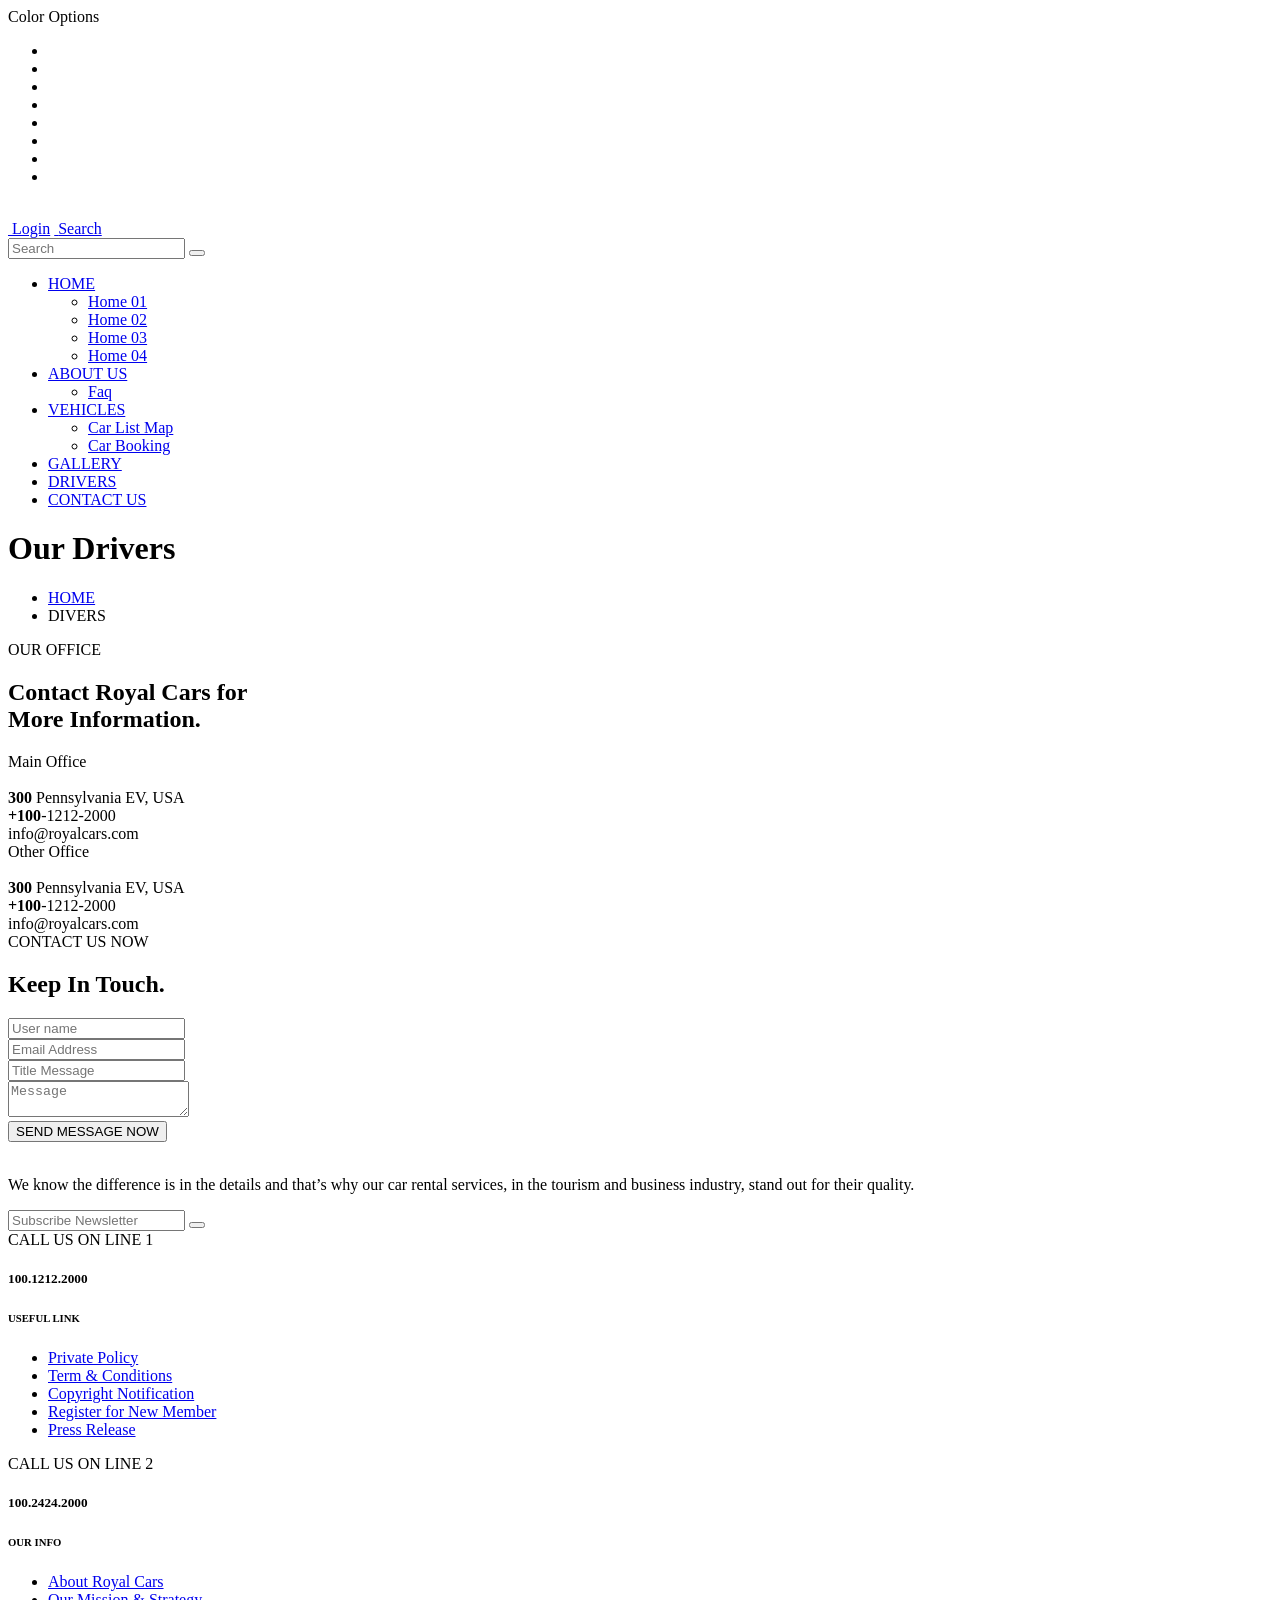
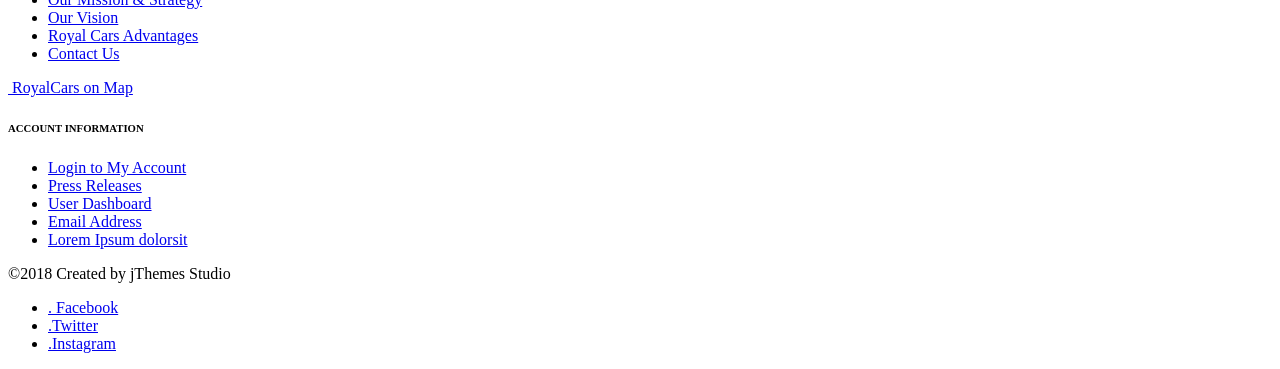
==== contact.html @ f203ad9f "Add files via upload 1" ====
<!DOCTYPE html>
<html xmlns="http://www.w3.org/1999/xhtml" lang="en">
  <head>
      <!-- PAGE TITLE -->
      <title>Home - Royal Cars</title>

      <!-- META-DATA -->
      <meta http-equiv="content-type" content="text/html; charset=utf-8" >
      <meta name="viewport" content="width=device-width, initial-scale=1">
      <meta name="description" content="" >
      <meta name="keywords" content="" >

      <!-- FAVICON -->
      <link rel="shortcut icon" href="assets/images/favicon.png">

      <!-- CSS:: FONTS -->
      <link href="https://fonts.googleapis.com/css?family=Poppins:300,400,500,600,700" rel="stylesheet">

      <!-- CSS:: MAIN -->
      <link rel="stylesheet" type="text/css" href="assets/css/main.css">
      <link rel="stylesheet" type="text/css" id="r-color-roller" href="assets/color-files/color-08.css">

  </head>
  <body> 
       <section id="r-customizer" class="r-customizer">
            <div class="r-selector"> 
                  <span class="d-block text-center">Color Options</span>
                  <div class="r-color_section r-color_block">
                        <ul class="r-color_selector" id="r-color_selector">
                            <li class="r-color_1" data-attr="color-01"></li>
                            <li class="r-color_6" data-attr="color-06"></li>
                            <li class="r-color_2" data-attr="color-02"></li>
                            <li class="r-color_3" data-attr="color-03"></li>
                            <li class="r-color_4" data-attr="color-04"></li>
                            <li class="r-color_5" data-attr="color-05"></li>
                            <li class="r-color_7" data-attr="color-07"></li>
                            <li class="r-color_8" data-attr="color-08"></li>
                        </ul>
                  </div>  
            </div>
            <i id="r-selector_icon" class="fa fa-cog"></i>
      </section>
      <div class="r-wrapper">
       <header>
          <div class="r-header r-header-inner">
            <div class="r-header-strip">
              <div class="container">
                <div class="row clearfix">
                  <div class="col-xl-3 col-lg-3 col-md-3 col-sm-3 col-xs-12">
                    <div class="r-logo">
                      <a href="index.html" class="d-inline-block"><img src="assets/images/logo.png" class="img-fluid d-block" alt=""></a>
                    </div>
                    <a href="javaScript:void(0)" class="menu-icon"> <i class="fa fa-bars"></i> </a>
                  </div>
                  <div class="col-xl-9 col-lg-9 col-md-9 col-sm-9 col-xs-12">
                    <div class="r-header-action float-right">
                      <a href="login-register.html"> <img src="assets/images/icon-lock.png" alt='' /> <span>Login</span></a>
                      <a href="#" class="r-search"> <img src="assets/images/icon-search.png" alt='' /> <span>Search</span></a>

                      <div class="r-search-wrapper">
                        <div class="r-search-inner">
                          <form>
                              <input type="text" class="r-search-field" placeholder="Search"/>
                              <button type="submit" class="r-search-btn">
                                <i class="fa fa-search"></i>
                              </button>
                          </form>
                        </div>
                      </div> <!-- /r-search-wrapper -->
                    </div>
                    <div class="r-nav-section float-right">
                      <nav>
                        <ul>
                          <li class="r-has-child">
                            <a href="index.html">HOME</a>
                            <ul class="pl-0 ml-0">
                              <li><a href="index.html">Home 01</a></li>
                              <li><a href="index-02.html">Home 02</a></li>
                              <li><a href="index-03.html">Home 03</a></li>
                              <li><a href="index-04.html">Home 04</a></li>
                            </ul>
                          </li>
                          <li class="r-has-child">
                            <a href="about.html">ABOUT US</a>
                            <ul class="pl-0 ml-0">
                              <li><a href="faq.html">Faq</a></li>
                            </ul>
                          </li>
                          <li class="r-has-child">
                            <a href="car-listing.html">VEHICLES</a>
                            <ul class="pl-0 ml-0">
                              <li><a href="car-list-map.html">Car List Map</a></li>
                              <li><a href="car-booking.html">Car Booking</a></li>
                            </ul>
                          </li>
                          <li><a href="gallery.html">GALLERY</a></li>
                          <li><a href="drivers.html">DRIVERS</a></li>
                          <li><a href="contact.html">CONTACT US</a></li>
                        </ul>
                      </nav>
                    </div>
                  </div>
                </div>
              </div>
            </div>
            <div class="r-header-inner-banner">
              <div class="r-header-in-over">
                <h1>Our <b>Drivers</b> </h1>
                <div class="r-breadcrum">
                  <ul>
                    <li><a href="#">HOME</a></li>
                    <li><span>DIVERS</span></li>
                  </ul>
                </div>
              </div>
            </div>
          </div>
        </header> 
        <section id="r-contact-part" class="r-contact-part">
          <div class="container clearfix">
            <div class="contact-head">
              <span>OUR OFFICE</span>
              <h2>Contact <b>Royal Cars</b> for<br> More Information. </h2>
            </div>

            <div class="row clearfix">
              <div class="col-xl-6 col-lg-6 col-md-6 col-sm-6 col-xs-12">
                <div class="r-contact-address">
                  <div class="head">Main Office</div>
                  <div class="r-contact-img"><img src="assets/images/contact-img01.jpg" class="img-fluid d-block m-auto" alt=""></div>
                  <div class="address address-cnt"><i class="fa fa-map-marker"></i><b>300</b> Pennsylvania EV, USA</div>
                  <div class="call address-cnt"><i class="fa fa-phone"></i><b>+100</b>-1212-2000</div>
                  <div class="mail address-cnt"><i class="fa fa-envelope"></i>info@royalcars.com</div>
                </div>
              </div>

              <div class="col-xl-6 col-lg-6 col-md-6 col-sm-6 col-xs-12">
                <div class="r-contact-address">
                  <div class="head">Other Office</div>
                  <div class="r-contact-img"><img src="assets/images/contact-img02.jpg" class="img-fluid d-block m-auto" alt=""></div>
                  <div class="address address-cnt"><i class="fa fa-map-marker"></i><b>300</b> Pennsylvania EV, USA</div>
                  <div class="call address-cnt"><i class="fa fa-phone"></i><b>+100</b>-1212-2000</div>
                  <div class="mail address-cnt"><i class="fa fa-envelope"></i>info@royalcars.com</div>
                </div>
              </div>
            </div>
          </div>
        </section>
        <section id="r-get-in-touch">
          <div class="r-get-in-touch">
            <div class="container">
              <div class="r-get-header">
                <span>CONTACT US NOW</span>
                <h2>Keep <b>In Touch.</b></h2>
              </div>
              <div class="r-get-form"> 
                  <div class="clearfix">
                    <div class="form-group"><input required="" name="userName"  id="userName" type="text" placeholder="User name"></div>
                    <div class="form-group"><input required="" name="userEmail" id="userEmail" type="email" placeholder="Email Address"></div>
                  </div>
                  <div class="form-group"><input type="text" required="" name="subject" id="subject" placeholder="Title Message"></div>
                  <div class="form-group">
                    <textarea placeholder="Message" name="content" required="" id="content"></textarea>
                  </div>
                  <div class="text-center">
                    <button onClick="sendContact();" class="btn btn-full" >SEND MESSAGE NOW</button>
                  </div> 
                <div class="mt-4 text-uppercase text-white text-center" id="mail-status"></div>
              </div>
            </div>
          </div>
        </section>
        <footer>
          <div class="r-footer">
            <div class="container">
              <div class="row clearfix">
                <div class="col-xl-3 col-lg-3 col-md-3 col-sm-6 col-xs-12">
                  <div class="r-footer-block">
                    <img src="assets/images/footer-logo.png" class="d-block img-fluid" alt="">
                    <p>
                      We know the difference is in the details and that’s why our car rental services, in the tourism and business industry, stand out for their quality.
                    </p>
                    <form action="#">
                      <div class="r-newsletter">
                        <input type="email" placeholder="Subscribe Newsletter">
                        <button class="btn"><i class="fa fa-envelope"></i></button>
                      </div>
                    </form>
                  </div>
                </div>
                <div class="col-xl-3 col-lg-3 col-md-3 col-sm-6 col-xs-12">
                  <div class="r-footer-block">
                    <div class="r-footer-widget r-footer-phone">
                      <span><i class="fa fa-phone"></i> CALL US ON LINE 1</span>
                      <h5>100.1212.2000</h5>
                    </div>
                    <div class="r-footer-widget r-footer-nav">
                      <h6>USEFUL LINK</h6>
                      <nav>
                        <ul>
                          <li><a href="#">Private Policy</a></li>
                          <li><a href="#">Term & Conditions</a></li>
                          <li><a href="#">Copyright Notification</a></li>
                          <li><a href="#">Register for New Member</a></li>
                          <li><a href="#">Press Release</a></li>
                        </ul>
                      </nav>
                    </div>
                  </div>
                </div>
                <div class="col-xl-3 col-lg-3 col-md-3 col-sm-6 col-xs-12">
                  <div class="r-footer-block">
                    <div class="r-footer-widget r-footer-phone">
                      <span><i class="fa fa-phone"></i> CALL US ON LINE 2</span>
                      <h5>100.2424.2000</h5>
                    </div>
                    <div class="r-footer-widget r-footer-nav">
                      <h6>OUR INFO</h6>
                      <nav>
                        <ul>
                          <li><a href="#">About Royal Cars</a></li>
                          <li><a href="#">Our Mission & Strategy</a></li>
                          <li><a href="#">Our Vision</a></li>
                          <li><a href="#">Royal Cars Advantages</a></li>
                          <li><a href="#">Contact Us</a></li>
                        </ul>
                      </nav>
                    </div>
                  </div>
                </div>
                <div class="col-xl-3 col-lg-3 col-md-3 col-sm-6 col-xs-12">
                  <div class="r-footer-block">
                    <div class="r-footer-widget r-footer-map">
                      <a href="#"> <img src="assets/images/icon-footer-map.png" class="icon" alt=''/> RoyalCars on Map</a>
                    </div>
                    <div class="r-footer-widget r-footer-nav">
                      <h6>ACCOUNT INFORMATION</h6>
                      <nav>
                        <ul>
                          <li><a href="#">Login to My Account</a></li>
                          <li><a href="#">Press Releases</a></li>
                          <li><a href="#">User Dashboard</a></li>
                          <li><a href="#">Email Address</a></li>
                          <li><a href="#">Lorem Ipsum dolorsit</a></li>
                        </ul>
                      </nav>
                    </div>
                  </div>
                </div>
              </div>
              <div class="row clearfix r-footer-strip">
                <div class="col-xl-6 col-lg-6 col-md-6 col-sm-6 col-xs-12">
                 ©2018 Created by jThemes Studio
                </div>
                <div class="col-xl-6 col-lg-6 col-md-6 col-sm-6 col-xs-12">
                 <ul>
                   <li><a href="#"><i class="fa fa-facebook"></i>. <span>Facebook</span></a></li>
                   <li><a href="#"><i class="fa fa-twitter"></i>.<span>Twitter</span></a></li>
                   <li><a href="#"><i class="fa fa-instagram"></i>.<span>Instagram</span></a></li>
                 </ul>
                </div>
              </div>
            </div>
          </div>
        </footer>
      </div>
      <div id="r-to-top" class="r-to-top"><i class="fa fa-angle-up"></i></div>
      <!-- JQUERY:: JQUERY.JS -->
      <script src="assets/js/jquery.min.js"></script>

      <!-- JQUERY:: BOOTSTRAP.JS -->
      <script src="assets/js/tether.min.js"></script>
      <script src="assets/js/bootstrap.min.js"></script>

      <!-- JQUERY:: CUSTOM -->
      <script src="assets/js/custom.js"></script>

      <script>
        function sendContact() { 
           var valid;  
            valid = validateContact();
            if(valid) { 
              jQuery.ajax({
                url: "contact_mail.php",
                data:'userName='+$("#userName").val()+'&userEmail='+$("#userEmail").val()+'&subject='+$("#subject").val()+'&content='+$(content).val(),
                type: "POST",
                success:function(data){
                  $("#mail-status").html(data);
                },
                error:function (){}
              }); 
            }
        }
        function validateContact() {
            var valid = true;  
            if(!$("#userName").val()) {
              valid = false;
            }
            if(!$("#userEmail").val()) {
              valid = false;
            }
            if(!$("#subject").val()) {
              valid = false;
            }
            if(!$("#content").val()) {
              valid = false;
            }
            return valid;
          }
      </script>

  </body>
</html>
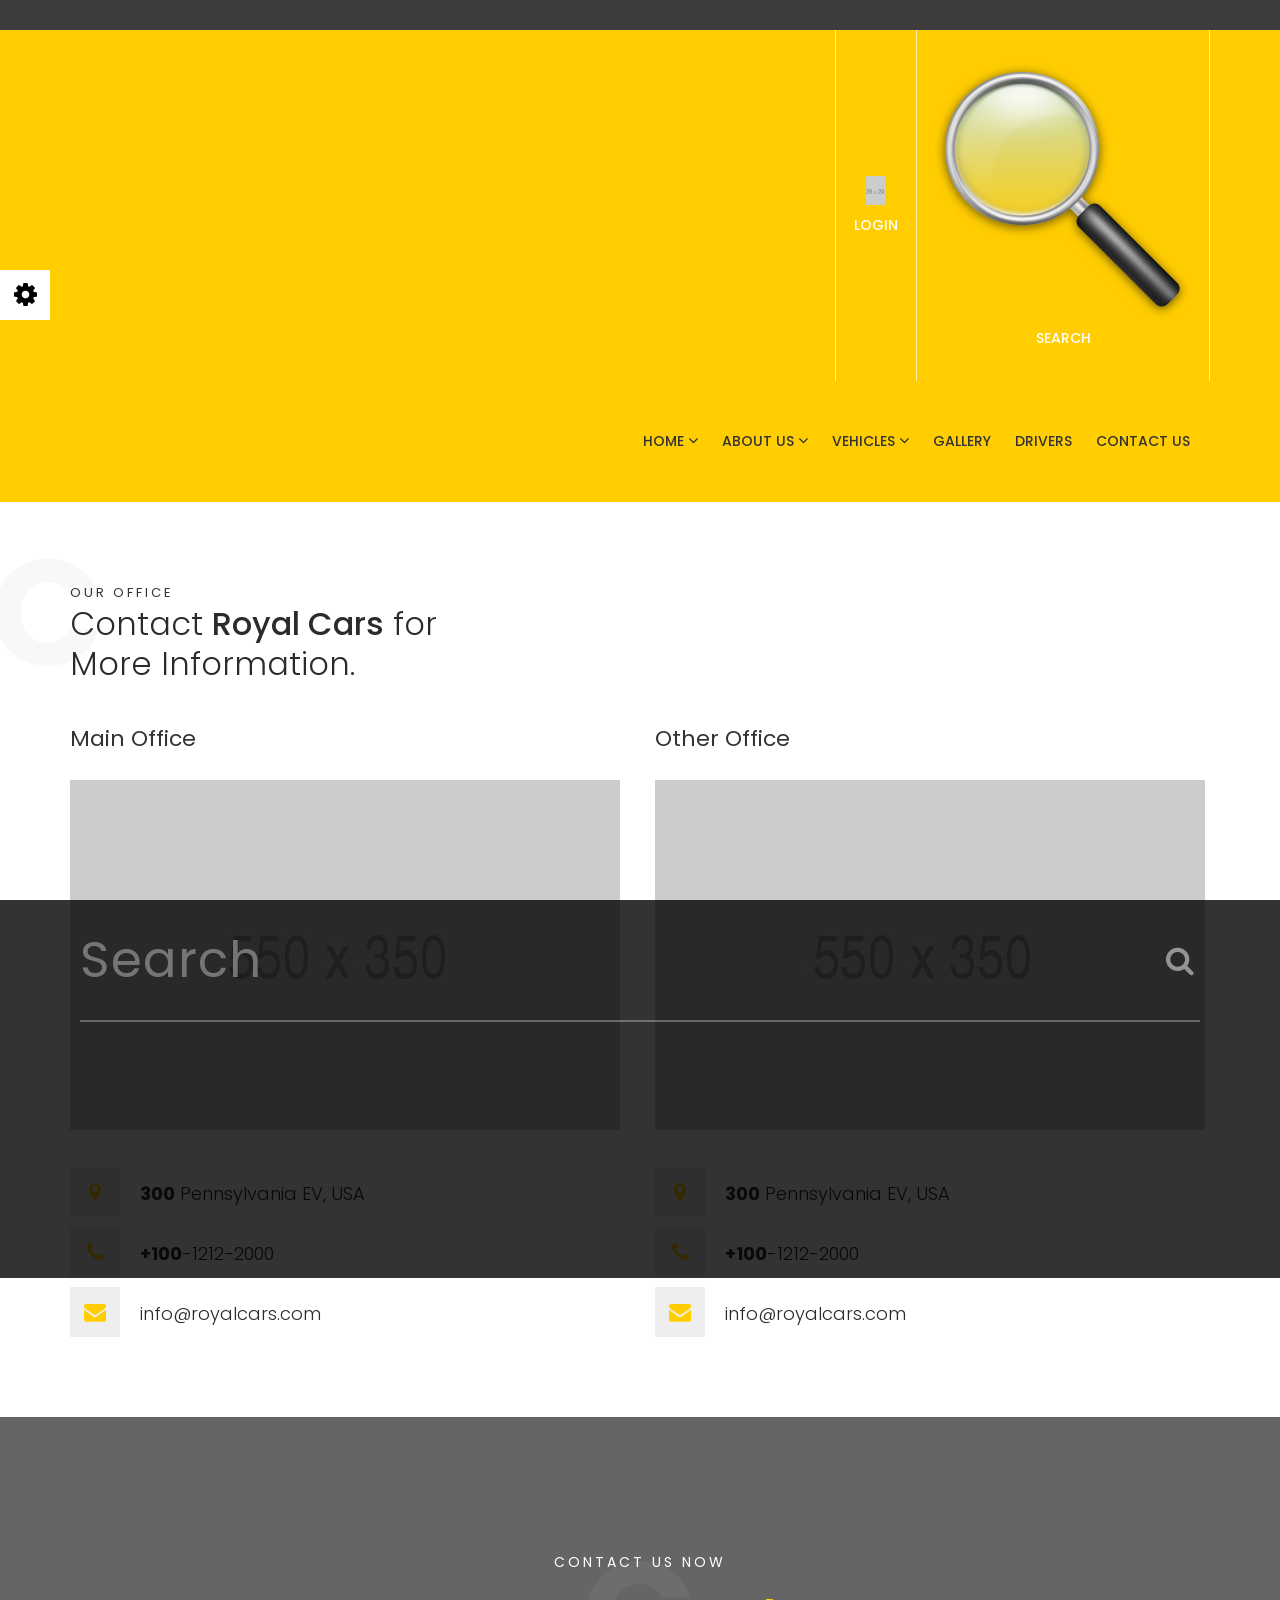
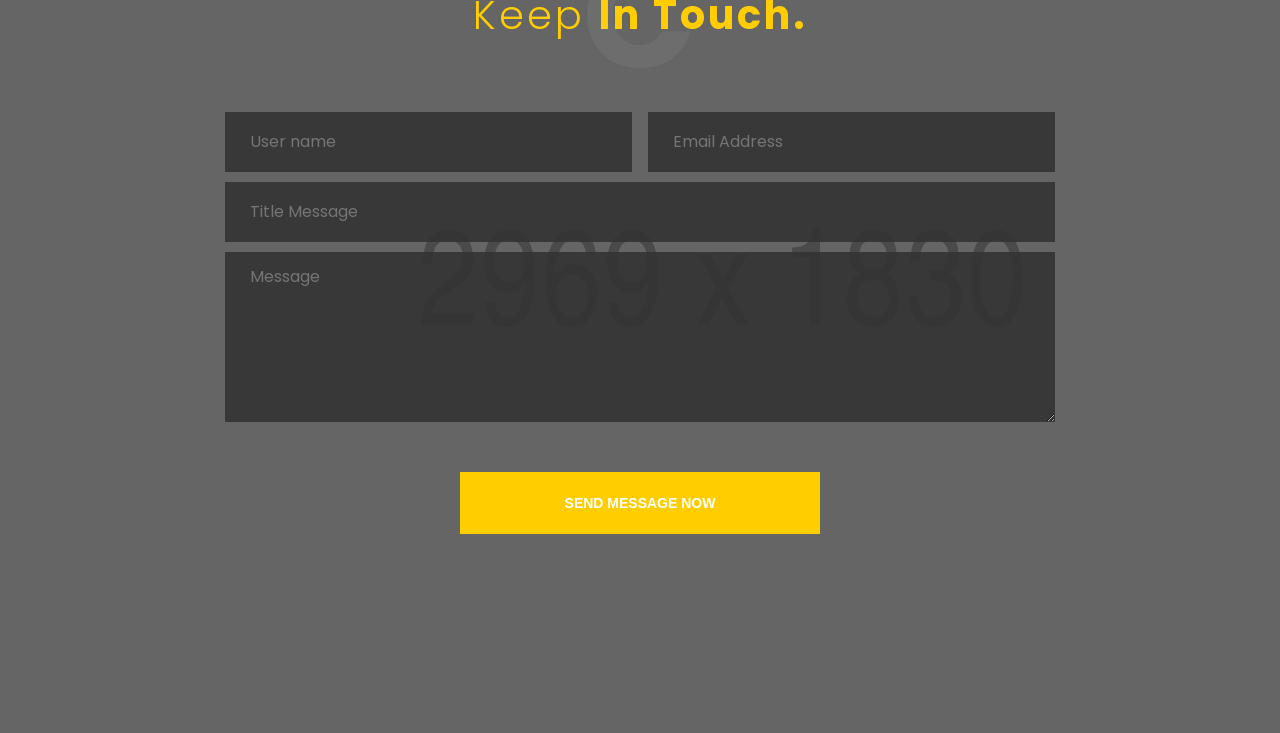
==== commit c6c84f2b: "index.html en plaatjes" ====
--- a/contact.html
+++ b/contact.html
@@ -21,9 +21,9 @@
       <link rel="stylesheet" type="text/css" id="r-color-roller" href="assets/color-files/color-08.css">
 
   </head>
-  <body> 
+  <body>
        <section id="r-customizer" class="r-customizer">
-            <div class="r-selector"> 
+            <div class="r-selector">
                   <span class="d-block text-center">Color Options</span>
                   <div class="r-color_section r-color_block">
                         <ul class="r-color_selector" id="r-color_selector">
@@ -36,7 +36,7 @@
                             <li class="r-color_7" data-attr="color-07"></li>
                             <li class="r-color_8" data-attr="color-08"></li>
                         </ul>
-                  </div>  
+                  </div>
             </div>
             <i id="r-selector_icon" class="fa fa-cog"></i>
       </section>
@@ -115,7 +115,7 @@
               </div>
             </div>
           </div>
-        </header> 
+        </header>
         <section id="r-contact-part" class="r-contact-part">
           <div class="container clearfix">
             <div class="contact-head">
@@ -153,7 +153,7 @@
                 <span>CONTACT US NOW</span>
                 <h2>Keep <b>In Touch.</b></h2>
               </div>
-              <div class="r-get-form"> 
+              <div class="r-get-form">
                   <div class="clearfix">
                     <div class="form-group"><input required="" name="userName"  id="userName" type="text" placeholder="User name"></div>
                     <div class="form-group"><input required="" name="userEmail" id="userEmail" type="email" placeholder="Email Address"></div>
@@ -164,105 +164,13 @@
                   </div>
                   <div class="text-center">
                     <button onClick="sendContact();" class="btn btn-full" >SEND MESSAGE NOW</button>
-                  </div> 
+                  </div>
                 <div class="mt-4 text-uppercase text-white text-center" id="mail-status"></div>
               </div>
             </div>
           </div>
         </section>
-        <footer>
-          <div class="r-footer">
-            <div class="container">
-              <div class="row clearfix">
-                <div class="col-xl-3 col-lg-3 col-md-3 col-sm-6 col-xs-12">
-                  <div class="r-footer-block">
-                    <img src="assets/images/footer-logo.png" class="d-block img-fluid" alt="">
-                    <p>
-                      We know the difference is in the details and that’s why our car rental services, in the tourism and business industry, stand out for their quality.
-                    </p>
-                    <form action="#">
-                      <div class="r-newsletter">
-                        <input type="email" placeholder="Subscribe Newsletter">
-                        <button class="btn"><i class="fa fa-envelope"></i></button>
-                      </div>
-                    </form>
-                  </div>
-                </div>
-                <div class="col-xl-3 col-lg-3 col-md-3 col-sm-6 col-xs-12">
-                  <div class="r-footer-block">
-                    <div class="r-footer-widget r-footer-phone">
-                      <span><i class="fa fa-phone"></i> CALL US ON LINE 1</span>
-                      <h5>100.1212.2000</h5>
-                    </div>
-                    <div class="r-footer-widget r-footer-nav">
-                      <h6>USEFUL LINK</h6>
-                      <nav>
-                        <ul>
-                          <li><a href="#">Private Policy</a></li>
-                          <li><a href="#">Term & Conditions</a></li>
-                          <li><a href="#">Copyright Notification</a></li>
-                          <li><a href="#">Register for New Member</a></li>
-                          <li><a href="#">Press Release</a></li>
-                        </ul>
-                      </nav>
-                    </div>
-                  </div>
-                </div>
-                <div class="col-xl-3 col-lg-3 col-md-3 col-sm-6 col-xs-12">
-                  <div class="r-footer-block">
-                    <div class="r-footer-widget r-footer-phone">
-                      <span><i class="fa fa-phone"></i> CALL US ON LINE 2</span>
-                      <h5>100.2424.2000</h5>
-                    </div>
-                    <div class="r-footer-widget r-footer-nav">
-                      <h6>OUR INFO</h6>
-                      <nav>
-                        <ul>
-                          <li><a href="#">About Royal Cars</a></li>
-                          <li><a href="#">Our Mission & Strategy</a></li>
-                          <li><a href="#">Our Vision</a></li>
-                          <li><a href="#">Royal Cars Advantages</a></li>
-                          <li><a href="#">Contact Us</a></li>
-                        </ul>
-                      </nav>
-                    </div>
-                  </div>
-                </div>
-                <div class="col-xl-3 col-lg-3 col-md-3 col-sm-6 col-xs-12">
-                  <div class="r-footer-block">
-                    <div class="r-footer-widget r-footer-map">
-                      <a href="#"> <img src="assets/images/icon-footer-map.png" class="icon" alt=''/> RoyalCars on Map</a>
-                    </div>
-                    <div class="r-footer-widget r-footer-nav">
-                      <h6>ACCOUNT INFORMATION</h6>
-                      <nav>
-                        <ul>
-                          <li><a href="#">Login to My Account</a></li>
-                          <li><a href="#">Press Releases</a></li>
-                          <li><a href="#">User Dashboard</a></li>
-                          <li><a href="#">Email Address</a></li>
-                          <li><a href="#">Lorem Ipsum dolorsit</a></li>
-                        </ul>
-                      </nav>
-                    </div>
-                  </div>
-                </div>
-              </div>
-              <div class="row clearfix r-footer-strip">
-                <div class="col-xl-6 col-lg-6 col-md-6 col-sm-6 col-xs-12">
-                 ©2018 Created by jThemes Studio
-                </div>
-                <div class="col-xl-6 col-lg-6 col-md-6 col-sm-6 col-xs-12">
-                 <ul>
-                   <li><a href="#"><i class="fa fa-facebook"></i>. <span>Facebook</span></a></li>
-                   <li><a href="#"><i class="fa fa-twitter"></i>.<span>Twitter</span></a></li>
-                   <li><a href="#"><i class="fa fa-instagram"></i>.<span>Instagram</span></a></li>
-                 </ul>
-                </div>
-              </div>
-            </div>
-          </div>
-        </footer>
+        
       </div>
       <div id="r-to-top" class="r-to-top"><i class="fa fa-angle-up"></i></div>
       <!-- JQUERY:: JQUERY.JS -->
@@ -276,10 +184,10 @@
       <script src="assets/js/custom.js"></script>
 
       <script>
-        function sendContact() { 
-           var valid;  
+        function sendContact() {
+           var valid;
             valid = validateContact();
-            if(valid) { 
+            if(valid) {
               jQuery.ajax({
                 url: "contact_mail.php",
                 data:'userName='+$("#userName").val()+'&userEmail='+$("#userEmail").val()+'&subject='+$("#subject").val()+'&content='+$(content).val(),
@@ -288,11 +196,11 @@
                   $("#mail-status").html(data);
                 },
                 error:function (){}
-              }); 
+              });
             }
         }
         function validateContact() {
-            var valid = true;  
+            var valid = true;
             if(!$("#userName").val()) {
               valid = false;
             }
--- a/assets/color-files/color-08.css
+++ b/assets/color-files/color-08.css
@@ -0,0 +1,282 @@
+.r-video-msg-part .r-video-right {
+  border-left: solid 3px #ffcd00; }
+
+.r-car-search .r-top-form-title h3 {
+  color: #ffcd00; }
+
+.r-car-option-tab li.nav-item a.nav-link.active, .r-car-option-tab li.nav-item a.nav-link:hover {
+  background-color: #ffcd00;
+  border-color: #ffcd00; }
+
+.r-faq-option-tab li.nav-item a.nav-link.active i, .r-faq-option-tab li.nav-item a.nav-link:hover i {
+  color: #ffcd00; }
+
+.r-header .r-header-strip {
+  background: #ffcd00; }
+
+.r-form-strip::before {
+  background: #ffcd00; }
+
+.r-car-tabs > .nav li a.active {
+  border-bottom-color: #ffcd00; }
+
+.r-slider-serach.r-slider-serach-down > form .form-title h2::after {
+  background-color: #ffcd00; }
+
+.r-sub-banners .r-sub-banner-in h4 {
+  color: #ffcd00; }
+
+.r-to-top:hover {
+  border-color: #ffcd00;
+  color: #ffcd00; }
+
+.r-car-search .r-top-form-title h3::after {
+  background-color: #ffcd00; }
+
+.btn-full, .r-best-offer-list .r-best-offer-single .r-offer-rewst-this, .iw-content .r-best-offer-single .r-offer-rewst-this {
+  background: #ffcd00; }
+
+.r-sub-banners .r-sub-banner-in.r-sub-accent {
+  background-color: #ffcd00; }
+
+.iw-content .r-best-offer-single .r-offer-img .r-offer-img-over i {
+  background: #ffcd00; }
+
+.r-footer .r-footer-block .r-footer-phone span {
+  color: #ffcd00; }
+
+.r-insurance-part .r-insurance-box:hover {
+  background: #ffcd00; }
+
+.r-get-in-touch .r-get-header h2 {
+  color: #ffcd00; }
+.r-get-in-touch .r-get-form .text-center button {
+  background: #ffcd00; }
+
+.r-counter-section.r-counter-with-bg {
+  background-color: #ffcd00; }
+  .r-counter-section.r-counter-with-bg div[class*="col-"] {
+    border-right-color: #ffcd00; }
+
+.r-about-info .r-about-info-content ul li i {
+  color: #ffcd00; }
+
+.r-who-royal .r-about-info-content .r-sec-head h2 {
+  color: #ffcd00; }
+.r-who-royal .r-about-info-content ul li i {
+  color: #ffcd00; }
+
+.r-newsletter-suscribe .r-newsletter-form i {
+  color: #ffcd00; }
+
+.r-best-vehicles .r-best-vehicle-list .r-best-vehicle-single .r-best-vehicle-content .r-modal-name:hover {
+  color: #ffcd00; }
+.r-best-vehicles .r-best-vehicle-list .r-best-vehicle-single .r-best-vehicle-content .r-modal-name span {
+  color: #ffcd00; }
+.r-best-vehicles .r-best-vehicle-list .r-best-vehicle-single .r-best-vehicle-content .r-average {
+  background-color: #ffcd00; }
+.r-best-vehicles .r-best-leftbar .r-best-vehicle-types {
+  background-color: #ffcd00; }
+  .r-best-vehicles .r-best-leftbar .r-best-vehicle-types li span {
+    border-bottom: 1px solid #ffcd00; }
+    .r-best-vehicles .r-best-leftbar .r-best-vehicle-types li span::before {
+      background-color: #ffcd00; }
+  .r-best-vehicles .r-best-leftbar .r-best-vehicle-types li::after {
+    background-color: #ffcd00; }
+
+.r-best-offer-list .r-best-offer-single .r-offer-img .r-offer-img-over i {
+  background-color: #ffcd00; }
+.r-best-offer-list .r-best-offer-single .r-best-offer-content > a {
+  color: #ffcd00; }
+  .r-best-offer-list .r-best-offer-single .r-best-offer-content > a:hover {
+    color: #ffcd00; }
+    .r-best-offer-list .r-best-offer-single .r-best-offer-content > a:hover b {
+      color: #ffcd00; }
+
+.r-car-info-wrapper .r-car-info-header .r-car-rating i {
+  color: #ffcd00; }
+.r-car-info-wrapper .r-car-info-header .r-car-name span {
+  color: #ffcd00; }
+.r-car-info-wrapper .r-car-info-header .r-offer-cost {
+  background: #ffcd00; }
+
+.r-car-product-carousel-wrapper .r-car-product-carousel-thumb li.active {
+  border-color: #ffcd00; }
+
+.r-car-whole-info .r-car-info-content .r-product-name span {
+  color: #ffcd00; }
+
+.r-product-testimonial-wrapper {
+  background: #ffcd00; }
+
+.r-product-discount .r-discount-content {
+  color: #ffcd00; }
+
+.r-site-default-accordion .r-accordion-body .input-group .form-control {
+  border-left-color: #ffcd00; }
+
+.r-site-checkbox label input:checked + .r-site-checkbox-icon {
+  border-color: #ffcd00; }
+.r-site-checkbox label .r-site-checkbox-icon i {
+  color: #ffcd00; }
+
+.r-car-filter-area .r-change-view li a {
+  color: #ffcd00; }
+
+.r-best-vehicles .r-best-leftbar .r-best-vehicle-types.r-best-vehicle-category li i {
+  color: #ffcd00; }
+
+.r-hide-car-list:hover {
+  background: #ffcd00; }
+
+.btn-full {
+  background: #ffcd00; }
+
+.btn-primary {
+  background: #ffcd00; }
+
+.btn-default:hover {
+  background: #ffcd00; }
+
+.r-sec-head.r-sec-head-line h2::after {
+  background-color: #ffcd00; }
+
+.r-contact-part .r-contact-address .address-cnt i {
+  color: #ffcd00; }
+
+.r-driver-blog .r-drivers .r-drivers-detail .name {
+  border-left: solid 3px #ffcd00; }
+.r-driver-blog .r-drivers .r-drivers-detail .icon a:hover {
+  color: #ffcd00; }
+
+.r-driver-blog-dark .r-sec-head h2 {
+  color: #ffcd00; }
+
+.r-faq-header h2::before {
+  background: #ffcd00; }
+
+.r-accordion .r-accordion-body h3 {
+  color: #ffcd00; }
+
+.r-footer .r-footer-block .r-newsletter button {
+  background: #ffcd00; }
+.r-footer .r-footer-block .r-footer-nav ul li::before {
+  color: #ffcd00; }
+.r-footer .r-footer-block .r-footer-nav ul li a:hover {
+  color: #ffcd00; }
+.r-footer .r-footer-block .r-footer-map a {
+  background: #ffcd00; }
+.r-footer .r-footer-strip ul li a:hover {
+  color: #ffcd00; }
+
+.r-footer-dark .r-footer-block .r-footer-phone h5 {
+  color: #ffcd00; }
+.r-footer-dark .r-location-map a i {
+  color: #ffcd00; }
+.r-footer-dark .r-location-map a:hover {
+  color: #ffcd00; }
+.r-footer-dark .r-footer-strip .r-copy-right-text strong {
+  color: #ffcd00; }
+
+.r-scroll-up-icon {
+  background: #ffcd00; }
+
+.r-gallery-part ul li .gallery-hover {
+  background: #ffcd00; }
+.r-gallery-part ul li .gallery-text .icon-gallery i {
+  color: #ffcd00; }
+
+.r-header .r-header-strip .r-nav-section nav > ul > li.r-has-child > ul > li > a:hover {
+  background-color: #ffcd00; }
+.r-header .r-header-inner-banner .r-breadcrum ul li a:hover {
+  color: #ffcd00; }
+
+.r-header.r-header-strip-01 .r-nav-section nav ul li a:hover {
+  color: #ffcd00; }
+
+.r-header.r-header-strip-02 .r-nav-section nav ul li a:hover {
+  color: #ffcd00; }
+
+.r-latest-news .r-sec-head h2 {
+  color: #ffcd00; }
+
+.r-latest-news-content h4 {
+  border-left: 2px solid #ffcd00; }
+  .r-latest-news-content h4 a {
+    color: #ffcd00; }
+.r-latest-news-content .r-read-more:hover {
+  color: #ffcd00; }
+
+.r-follow-us span a {
+  color: #ffcd00; }
+
+.r-latest-news-light .r-latest-news-content .r-date {
+  color: #ffcd00; }
+.r-latest-news-light .r-latest-news-content h4 a:hover {
+  color: #ffcd00; }
+.r-latest-news-light .r-latest-news-content .r-read-more:hover {
+  color: #ffcd00; }
+
+.r-login-register .r-login-register-in .r-auth-or {
+  background-color: #ffcd00; }
+  .r-login-register .r-login-register-in .r-auth-or span {
+    background: #ffcd00; }
+
+.iw-content .r-best-offer-single .r-best-offer-content > a {
+  color: #ffcd00; }
+  .iw-content .r-best-offer-single .r-best-offer-content > a:hover {
+    color: #ffcd00; }
+    .iw-content .r-best-offer-single .r-best-offer-content > a:hover b {
+      color: #ffcd00; }
+
+.r-slider-serach.form-search .form-title h2 {
+  color: #ffcd00; }
+
+.r-slider-serach > form .row .form-group input:focus {
+  border-color: #ffcd00; }
+
+.r-carlist-search .r-search-full .fa {
+  background-color: #ffcd00; }
+
+.r-advantages-part .r-advantage-main-part .r-advantages-box .icon {
+  color: #ffcd00; }
+.r-advantages-part .r-advantage-main-part .r-advantages-box:hover {
+  background: #ffcd00; }
+.r-advantages-part .r-what-offers .r-offers-box .icon {
+  color: #ffcd00; }
+
+.r-advantages-part .r-advantage-main-part .r-advantages-box .icon {
+  color: #ffcd00; }
+.r-advantages-part .r-advantage-main-part .r-advantages-box:hover {
+  background: #ffcd00; }
+.r-advantages-part .r-what-offers .r-offers-box .icon {
+  color: #ffcd00; }
+
+.r-new-member .r-sec-head h2 {
+  color: #ffcd00; }
+.r-new-member .r-discounted-car .r-discount-single .r-discount-content .r-starts li i {
+  color: #ffcd00; }
+.r-new-member .r-discounted-car .r-discount-single h4 a:hover {
+  color: #ffcd00; }
+.r-new-member .r-discounted-car .r-discount-single ul.r-car-point li:hover {
+  background-color: #ffcd00; }
+
+.r-slider-item .r-slider-top-content h1 span {
+  color: #ffcd00; }
+.r-slider-item .r-slider-top-content .btn-outlined:hover {
+  background: #ffcd00;
+  border-color: #ffcd00; }
+
+.r-slider .owl-dots .owl-dot.active {
+  border-bottom: 2px solid #ffcd00; }
+
+.r-header .r-header-action a:hover {
+  background: #ffcd00; }
+
+.iw-content .r-best-offer-single ul li:hover {
+  background-color: #ffcd00; }
+
+.r-best-offer-list .r-best-offer-single ul li:hover {
+  background-color: #ffcd00; }
+
+/*# sourceMappingURL=color-08.css.map */
